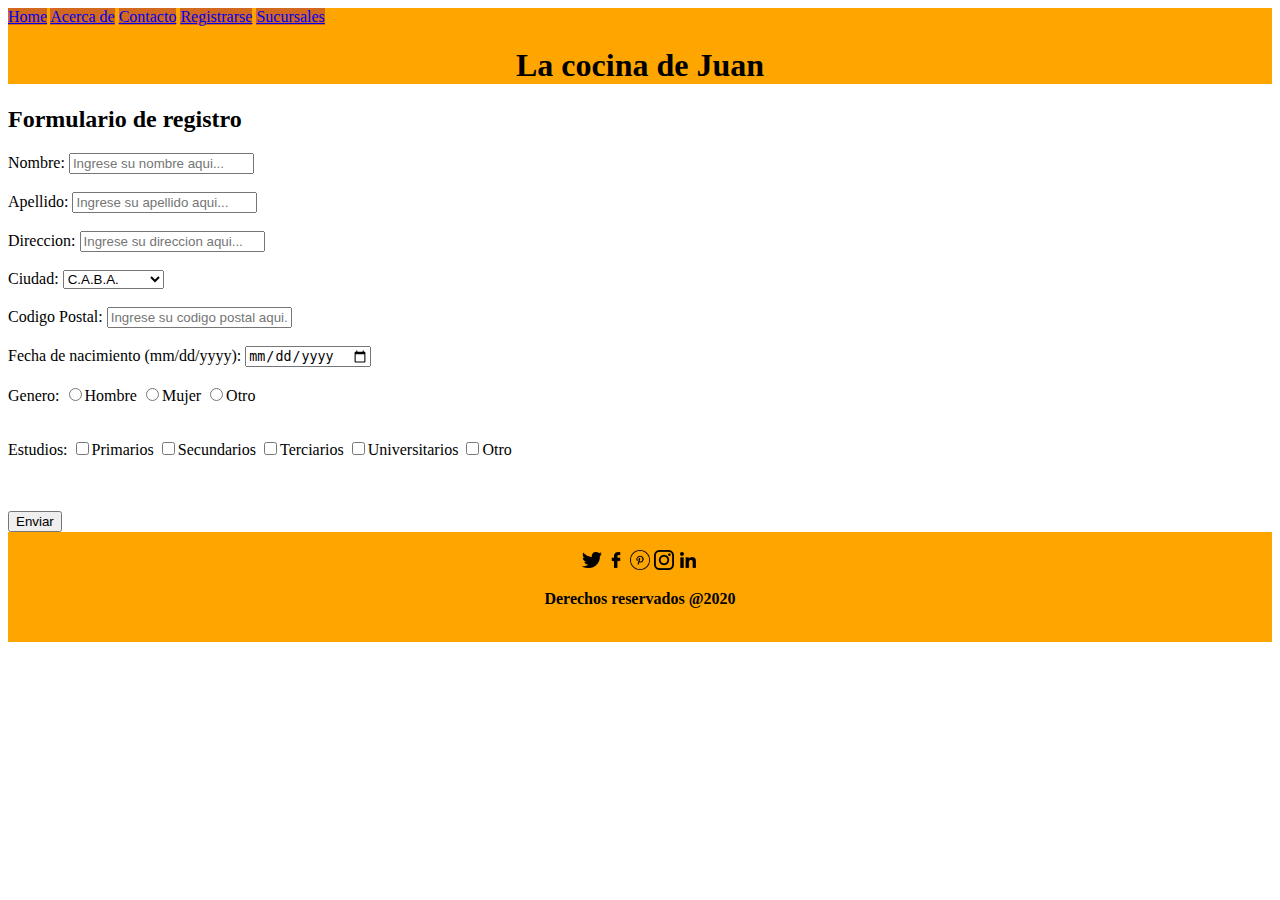
==== registrarse.html @ 104b7593 "New Project" ====
<!DOCTYPE html>
<html lang="es">
<head>
    <meta charset="UTF-8">
    <meta name="viewport" content="width=device-width, initial-scale=1.0">
    <title>Registrarse</title>
    <style>
        footer{
            text-align: center;
        }
        footer img{
            width: 20px;
            height: 20px;
        }
    </style>
</head>
<body>
    <header style="background-color: orange;">
        <nav>
            <a style="background-color: chocolate;" href="index.html">Home</a>
            <a style="background-color: chocolate;" href="about.html">Acerca de</a>
            <a style="background-color: chocolate;" href="contact.html">Contacto</a>
            <a style="background-color: chocolate;" href="registrarse.html">Registrarse</a>
            <a style="background-color: chocolate;" href="sucursales.html">Sucursales</a>
        </nav>
        <h1 style="text-align: center;">La cocina de Juan</h1>
    </header>
    <main>
        <h2>Formulario de registro</h2>
        <form action="show_data.html" target="_blank">
            <label for="firstname">Nombre:</label>
            <input type="text" name="firstname" id="firstname" placeholder="Ingrese su nombre aqui...">
            <br>
            <br>
            <label for="lastname">Apellido:</label>
            <input type="text" name="lastname" id="lastname" placeholder="Ingrese su apellido aqui...">
            <br>
            <br>
            <label for="adress">Direccion:</label>
            <input type="text" name="address" id="address" placeholder="Ingrese su direccion aqui...">
            <br>
            <br>
            <label for="city">Ciudad:</label>
            <select name="city" id="city">
                <option value="C.A.B.A.">C.A.B.A.</option>
                <option value="G.B.A. Sur">G.B.A. Sur</option>
                <option value="G.B.A. Norte">G.B.A. Norte</option>
                <option value="G.B.A. Oeste">G.B.A. Oeste</option>
            </select>
            <br>
            <br>
            <label for="zipcode">Codigo Postal:</label>
            <input type="text" name="zipcode" id="zipcode" placeholder="Ingrese su codigo postal aqui...">
            <br>
            <br>
            <label for="birthday">Fecha de nacimiento (mm/dd/yyyy):</label>
            <input type="date" name="birthday" id="birthday">
            <br>
            <br>
            <label for="gender">Genero:</label>
            <input type="radio" name="gender" value="hombre">Hombre
            <input type="radio" name="gender" value="mujer">Mujer
            <input type="radio" name="gender" value="otro">Otro
            <br>
            <br>
            <p>Estudios:
                <input type="checkbox" name="estudio" value="primarios">Primarios
                <input type="checkbox" name="estudio" value="Secundarios">Secundarios
                <input type="checkbox" name="estudio" value="Terciarios">Terciarios
                <input type="checkbox" name="estudio" value="Universitarios">Universitarios
                <input type="checkbox" name="estudio" value="otro">Otro
            </p>
            <br>
            <br>
            <input type="submit" value="Enviar">
        </form>
    </main>
    <footer style="background-color: orange;">
        <br>
        <a href="wwww.twitter.com" target="_blank"><img src="img/twitter.png" alt=""></a>
        <a href="www.facebook.com" target="_blank"><img src="img/facebook.png" alt=""></a>
        <a href="www.pinterest.com" target="_blank"><img src="img/pinterest.png" alt=""></a>
        <a href="www.instagram.com" target="_blank"><img src="img/instagram.png" alt=""></a>
        <a href="https://ar.linkedin.com/" target="_blank"><img src="img/linkedin.png" alt=""></a>
        <p style="text-align:center;"><b>Derechos reservados @2020</b></p>
        <br>
    </footer>
</body>
</html>
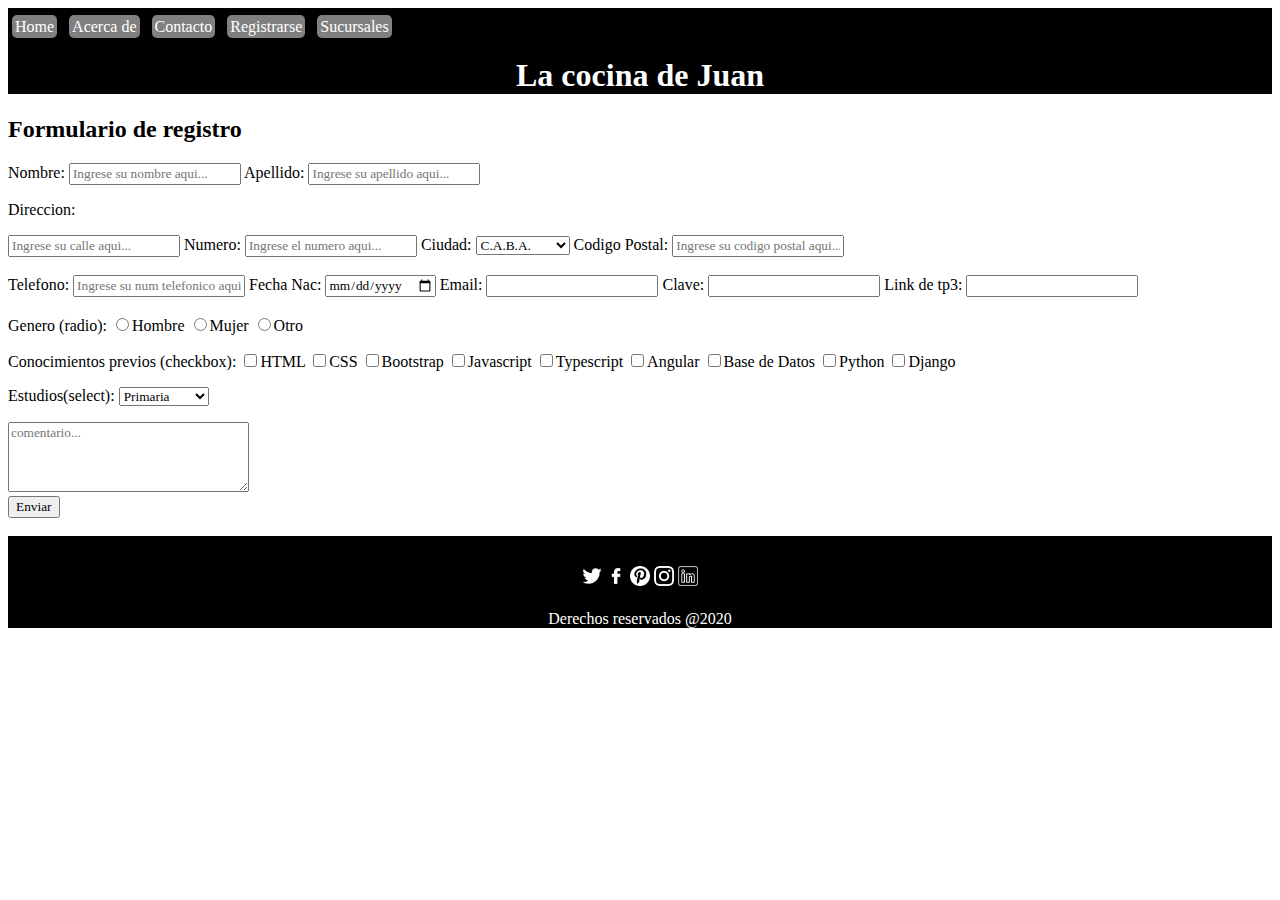
==== commit 865cfbdf: "Add files via upload" ====
--- a/registrarse.html
+++ b/registrarse.html
@@ -4,42 +4,31 @@
     <meta charset="UTF-8">
     <meta name="viewport" content="width=device-width, initial-scale=1.0">
     <title>Registrarse</title>
-    <style>
-        footer{
-            text-align: center;
-        }
-        footer img{
-            width: 20px;
-            height: 20px;
-        }
-    </style>
+    <link rel="stylesheet" href="css/estilos.css">
 </head>
 <body>
-    <header style="background-color: orange;">
+    <header>
         <nav>
-            <a style="background-color: chocolate;" href="index.html">Home</a>
-            <a style="background-color: chocolate;" href="about.html">Acerca de</a>
-            <a style="background-color: chocolate;" href="contact.html">Contacto</a>
-            <a style="background-color: chocolate;" href="registrarse.html">Registrarse</a>
-            <a style="background-color: chocolate;" href="sucursales.html">Sucursales</a>
+            <a class="nav" href="index.html">Home</a>
+            <a class="nav" href="about.html">Acerca de</a>
+            <a class="nav" href="contact.html">Contacto</a>
+            <a class="nav" href="registrarse.html">Registrarse</a>
+            <a class="nav" href="sucursales.html">Sucursales</a>
         </nav>
-        <h1 style="text-align: center;">La cocina de Juan</h1>
+        <h1 class="center">La cocina de Juan</h1>
     </header>
     <main>
         <h2>Formulario de registro</h2>
         <form action="show_data.html" target="_blank">
             <label for="firstname">Nombre:</label>
             <input type="text" name="firstname" id="firstname" placeholder="Ingrese su nombre aqui...">
-            <br>
-            <br>
             <label for="lastname">Apellido:</label>
             <input type="text" name="lastname" id="lastname" placeholder="Ingrese su apellido aqui...">
-            <br>
-            <br>
-            <label for="adress">Direccion:</label>
-            <input type="text" name="address" id="address" placeholder="Ingrese su direccion aqui...">
-            <br>
-            <br>
+            <p>Direccion:</p>
+            <label for="street"></label>
+            <input type="text" name="street" id="street" placeholder="Ingrese su calle aqui...">
+            <label for="number">Numero:</label>
+            <input type="text" name="number" id="number" placeholder="Ingrese el numero aqui...">
             <label for="city">Ciudad:</label>
             <select name="city" id="city">
                 <option value="C.A.B.A.">C.A.B.A.</option>
@@ -47,43 +36,59 @@
                 <option value="G.B.A. Norte">G.B.A. Norte</option>
                 <option value="G.B.A. Oeste">G.B.A. Oeste</option>
             </select>
-            <br>
-            <br>
             <label for="zipcode">Codigo Postal:</label>
             <input type="text" name="zipcode" id="zipcode" placeholder="Ingrese su codigo postal aqui...">
             <br>
             <br>
-            <label for="birthday">Fecha de nacimiento (mm/dd/yyyy):</label>
+            <label for="tel">Telefono:</label>
+            <input type="text" name="tel" id="tel" placeholder="Ingrese su num telefonico aqui...">
+            <label for="birthday">Fecha Nac:</label>
             <input type="date" name="birthday" id="birthday">
+            <label for="mail">Email:</label>
+            <input type="email" name="mail" id="mail">
+            <label for="password">Clave:</label>
+            <input type="password" name="password" id="password">
+            <label for="tp">Link de tp3:</label>
+            <input type="text" name="tp" id="tp">
             <br>
             <br>
-            <label for="gender">Genero:</label>
+            <label for="gender">Genero (radio):</label>
             <input type="radio" name="gender" value="hombre">Hombre
             <input type="radio" name="gender" value="mujer">Mujer
             <input type="radio" name="gender" value="otro">Otro
+            <p>Conocimientos previos (checkbox):
+                <input type="checkbox" name="technology" value="html">HTML
+                <input type="checkbox" name="technology" value="css">CSS
+                <input type="checkbox" name="technology" value="bootstrap">Bootstrap
+                <input type="checkbox" name="technology" value="javascript">Javascript
+                <input type="checkbox" name="technology" value="typestript">Typescript
+                <input type="checkbox" name="technology" value="angular">Angular
+                <input type="checkbox" name="technology" value="base-de-datos">Base de Datos
+                <input type="checkbox" name="technology" value="python">Python
+                <input type="checkbox" name="technology" value="django">Django
+            </p>
+            <p>Estudios(select):
+                <select name="study" id="study">
+                    <option value="primaria">Primaria</option>
+                    <option value="secundaria">Secundaria</option>
+                    <option value="terciario">Terciario</option>
+                    <option value="universitario">universitario</option>
+                </select>
+            </p>
+            <textarea name="comment" id="comment" cols="30" rows="4" placeholder="comentario..."></textarea>
+            <br>
+            <input type="submit" value="Enviar">
             <br>
             <br>
-            <p>Estudios:
-                <input type="checkbox" name="estudio" value="primarios">Primarios
-                <input type="checkbox" name="estudio" value="Secundarios">Secundarios
-                <input type="checkbox" name="estudio" value="Terciarios">Terciarios
-                <input type="checkbox" name="estudio" value="Universitarios">Universitarios
-                <input type="checkbox" name="estudio" value="otro">Otro
-            </p>
-            <br>
-            <br>
-            <input type="submit" value="Enviar">
         </form>
     </main>
-    <footer style="background-color: orange;">
-        <br>
-        <a href="wwww.twitter.com" target="_blank"><img src="img/twitter.png" alt=""></a>
-        <a href="www.facebook.com" target="_blank"><img src="img/facebook.png" alt=""></a>
-        <a href="www.pinterest.com" target="_blank"><img src="img/pinterest.png" alt=""></a>
-        <a href="www.instagram.com" target="_blank"><img src="img/instagram.png" alt=""></a>
-        <a href="https://ar.linkedin.com/" target="_blank"><img src="img/linkedin.png" alt=""></a>
-        <p style="text-align:center;"><b>Derechos reservados @2020</b></p>
-        <br>
+    <footer>
+        <a class="redsoc" href="wwww.twitter.com" target="_blank"><img src="img/twitter.png" alt=""></a>
+        <a class="redsoc" href="www.facebook.com" target="_blank"><img src="img/facebook.png" alt=""></a>
+        <a class="redsoc" href="www.pinterest.com" target="_blank"><img src="img/pinterest.png" alt=""></a>
+        <a class="redsoc" href="www.instagram.com" target="_blank"><img src="img/instagram.png" alt=""></a>
+        <a class="redsoc" href="https://ar.linkedin.com/" target="_blank"><img src="img/linkedin.png" alt=""></a>
+        <p id="derechos">Derechos reservados @2020</p>
     </footer>
 </body>
 </html>--- a/css/estilos.css
+++ b/css/estilos.css
@@ -0,0 +1,54 @@
+*{
+    font-family: verdana;
+
+}
+
+
+h1 {
+    text-align: center;
+}
+
+header{
+    background-color: black;
+    color: white;
+    width: 100%;
+    left: 0;
+}
+
+.nav {
+    background-color: grey;
+    color: white;
+    border-radius: 5px;
+    padding: 3px;
+    margin: 4px;
+    text-decoration: none;
+}
+
+.nav:hover{
+    background-color: #CBCECF;
+    color: black;
+}
+
+nav {
+    padding-top: 10px;
+}
+
+footer{
+    box-sizing: border-box;
+    background-color: black;
+    color: white;
+    width: 100%;
+    left: 0;
+    text-align: center;
+    padding-top: 20px;
+}
+
+.redsoc img {
+    width: 20px;
+    height: 20px;
+    padding-top: 10px;
+}
+
+#derechos{
+    margin-top: 20px;
+}